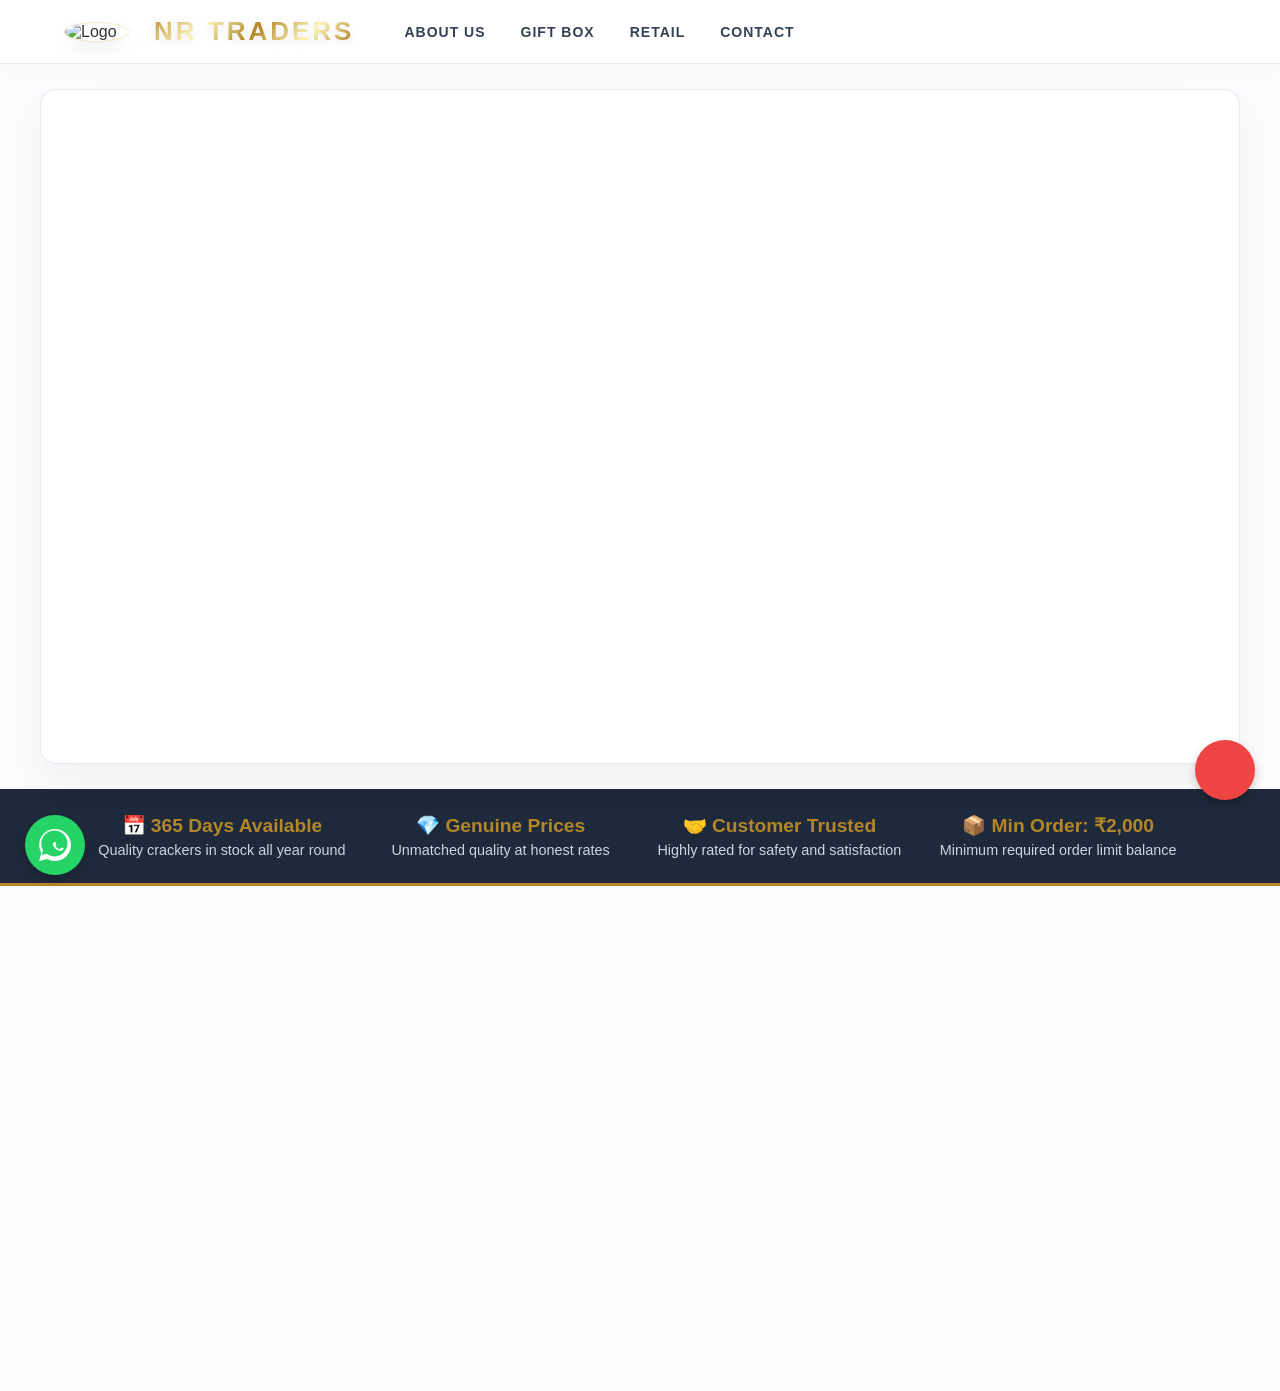
==== index.html @ 5778a701 "Add files via upload" ====
<!DOCTYPE html>
<html lang="en">
<head>
    <meta charset="UTF-8">
    <meta name="viewport" content="width=device-width, initial-scale=1.0">
    <title>NR TRADERS - PREMIUM FIREWORKS</title>
    <link rel="stylesheet" href="style.css">
    <style>
        /* Normal, Clean Website Styling */
        * { box-sizing: border-box; margin: 0; padding: 0; }
        body { font-family: Arial, sans-serif; background-color: #ffffff; color: #333333; }
        
        /* Floating buttons - Simple and completely still */
        .premium-float-btn {
            position: fixed !important;
            width: 60px !important;
            height: 60px !important;
            border-radius: 50% !important;
            display: flex !important;
            align-items: center !important;
            justify-content: center !important;
            box-shadow: 0 4px 10px rgba(0,0,0,0.2) !important;
            cursor: pointer !important;
            z-index: 999999 !important;
            text-decoration: none !important;
        }
        .wa-float-circle-left { left: 25px !important; bottom: 25px !important; background: #25D366 !important; }
        .enquiry-float-circle { right: 25px !important; bottom: 100px !important; background: #ef4444 !important; }
        .cart-float-circle { right: 25px !important; bottom: 25px !important; background: #1e293b !important; border: 2px solid #b38728 !important; }

        .cart-badge-premium {
            position: absolute !important;
            top: -3px !important;
            right: -3px !important;
            background: #b38728 !important;
            color: white !important;
            font-size: 12px !important;
            font-weight: bold !important;
            width: 22px !important;
            height: 22px !important;
            border-radius: 50% !important;
            display: flex !important;
            align-items: center !important;
            justify-content: center !important;
            border: 2px solid #1e293b !important;
        }

        /* Trust Banner below video */
        .trust-banner {
            background: #1e293b;
            color: #ffffff;
            padding: 25px 15px;
            text-align: center;
            border-bottom: 3px solid #b38728;
        }
        .trust-grid {
            max-width: 1100px;
            margin: 0 auto;
            display: grid;
            grid-template-columns: repeat(auto-fit, minmax(200px, 1fr));
            gap: 15px;
        }
        .trust-item h4 { color: #b38728; font-size: 1.2rem; margin-bottom: 5px; }
        .trust-item p { margin: 0; font-size: 0.9rem; color: #cbd5e1; }

        /* Highlighted Products Title */
        .products-section-header { text-align: center; margin: 30px auto 15px; }
        .highlighted-title { font-size: 2rem; font-weight: bold; color: #1e293b; text-transform: uppercase; }
        
        /* Search Bar */
        .search-container { max-width: 500px; margin: 0 auto 20px; padding: 0 15px; }
        .search-input { width: 100%; padding: 12px 18px; border: 2px solid #cbd5e1; border-radius: 25px; font-size: 15px; outline: none; }
        .search-input:focus { border-color: #b38728; }

        /* Categories Navigation Bar */
        .categories-container { max-width: 800px; margin: 0 auto 30px; padding: 0 15px; display: flex; justify-content: center; gap: 8px; flex-wrap: wrap; }
        .category-btn { background: #ffffff; color: #555555; border: 1px solid #cbd5e1; padding: 8px 16px; border-radius: 20px; font-size: 14px; cursor: pointer; font-weight: 600; }
        .category-btn:hover, .category-btn.active { background: #b38728; color: #ffffff; border-color: #b38728; }

        /* Quantity Selectors */
        .quantity-picker { display: flex; align-items: center; justify-content: center; gap: 12px; margin: 15px 0; background: #f8fafc; padding: 8px; border-radius: 8px; border: 1px solid #cbd5e1; }
        .qty-btn { background: #ffffff; border: 1px solid #cbd5e1; width: 32px; height: 32px; border-radius: 6px; font-size: 16px; font-weight: bold; cursor: pointer; display: flex; align-items: center; justify-content: center; }
        .qty-btn:hover { background: #b38728; color: white; border-color: #b38728; }
        .qty-number { font-size: 16px; font-weight: 700; color: #1e293b; min-width: 24px; text-align: center; }
    </style>
</head>
<body>

    <header class="main-header">
        <nav>
            <img src="images/logo.jpg" class="logo" alt="Logo">
            <div class="brand-title">NR TRADERS</div>
            <ul>
                <li><a href="about.html">ABOUT US</a></li>
                <li><a href="giftbox.html">GIFT BOX</a></li>
                <li><a href="retail.html">RETAIL</a></li>
                <li><a href="contact.html">CONTACT</a></li>
            </ul>
        </nav>
    </header>

    <!-- Background Video Area -->
    <div class="hero">
        <video autoplay loop muted playsinline class="back-video">
            <source src="images/video.mp4" type="video/mp4">
        </video>
    </div>

    <!-- 365 Days Quality Banner -->
    <div class="trust-banner">
        <div class="trust-grid">
            <div class="trust-item">
                <h4>📅 365 Days Available</h4>
                <p>Quality crackers in stock all year round</p>
            </div>
            <div class="trust-item">
                <h4>💎 Genuine Prices</h4>
                <p>Unmatched quality at honest rates</p>
            </div>
            <div class="trust-item">
                <h4>🤝 Customer Trusted</h4>
                <p>Highly rated for safety and satisfaction</p>
            </div>
            <div class="trust-item">
                <h4>📦 Min Order: ₹2,000</h4>
                <p>Minimum required order limit balance</p>
            </div>
        </div>
    </div>

    <!-- Heading Block -->
    <div class="products-section-header">
        <h2 class="highlighted-title">💥 Our Premium Products 💥</h2>
    </div>

    <!-- Normal Input Search Bar -->
    <div class="search-container">
        <input type="text" id="productSearch" onkeyup="filterProducts()" class="search-input" placeholder="Search for crackers (e.g., Sparklers, Packs)...">
    </div>

    <!-- Category Selector Navigation Row -->
    <div class="categories-container">
        <button class="category-btn active" onclick="filterCategory('all', this)">All Products</button>
        <button class="category-btn" onclick="filterCategory('giftbox', this)">Gift Boxes</button>
        <button class="category-btn" onclick="filterCategory('chakkars', this)">Ground Chakkars</button>
        <button class="category-btn" onclick="filterCategory('sparklers', this)">Sparklers</button>
        <button class="category-btn" onclick="filterCategory('rockets', this)">Rockets</button>
    </div>

    <!-- Default Style Product Card Grid -->
    <div class="dual-card-container">
        <div class="product-card" data-category="giftbox" data-name="vip pack 70 items">
            <img src="images/product1.jpg" alt="VIP Pack">
            <div class="card-details">
                <h3>VIP PACK (70 ITEMS)</h3>
                <p class="price">₹2,500</p>
                <div class="quantity-picker">
                    <button class="qty-btn" onclick="adjustQty('VIP Pack (70 Items)', -1)">-</button>
                    <span class="qty-number" id="qty-VIP-Pack">0</span>
                    <button class="qty-btn" onclick="adjustQty('VIP Pack (70 Items)', 1)">+</button>
                </div>
                <button class="add-btn" onclick="goToCartPage()">View Selection Cart</button>
            </div>
        </div>

        <div class="product-card" data-category="giftbox" data-name="family deluxe pack">
            <img src="images/product2.jpg" alt="Family Deluxe Pack">
            <div class="card-details">
                <h3>FAMILY DELUXE PACK</h3>
                <p class="price">₹3,500</p>
                <div class="quantity-picker">
                    <button class="qty-btn" onclick="adjustQty('Family Deluxe Pack', -1)">-</button>
                    <span class="qty-number" id="qty-Family-Deluxe">0</span>
                    <button class="qty-btn" onclick="adjustQty('Family Deluxe Pack', 1)">+</button>
                </div>
                <button class="add-btn" onclick="goToCartPage()">View Selection Cart</button>
            </div>
        </div>
    </div>

    <!-- Floating Action Buttons -->
    <a href="https://wa.me" id="whatsappMainFloat" class="premium-float-btn wa-float-circle-left" target="_blank" title="Chat on WhatsApp">
        <svg style="width:32px; height:32px; fill:#ffffff; display:block;" viewBox="0 0 24 24">
            <path d="M.057 24l1.687-6.163c-1.041-1.804-1.588-3.849-1.587-5.946C.06 5.348 5.397.01 12.008.01c3.202.001 6.212 1.246 8.477 3.516 2.266 2.27 3.51 5.28 3.505 8.484-.016 6.657-5.353 11.993-11.966 11.993-2.004-.001-3.973-.5-5.72-1.457L0 24zm6.59-4.846c1.6.95 3.188 1.449 4.825 1.451 5.436 0 9.86-4.37 9.87-9.742.005-2.602-1.005-5.05-2.845-6.89C16.65 2.131 14.2 1.121 11.597 1.121c-5.444 0-9.873 4.372-9.883 9.744-.004 1.739.46 3.435 1.346 4.966l-.995 3.636 3.733-.973zm12.35-4.41c-.27-.135-1.59-.783-1.836-.872-.247-.09-.427-.135-.607.135-.18.27-.697.873-.855 1.057-.157.183-.315.207-.585.072-1.127-.566-1.928-1.01-2.697-2.327-.2-.342.2-.318.572-1.063.06-.12.03-.225-.015-.315-.045-.09-.427-1.03-.585-1.41-.154-.372-.323-.322-.443-.322-.11-.005-.24-.005-.36-.005-.12 0-.315.045-.48.225-.165.18-.63.615-.63 1.502 0 .888.645 1.748.735 1.868.09.12 1.272 1.942 3.082 2.723.43.186.765.297 1.026.38.433.137.828.118 1.14.07.348-.053 1.59-.65 1.815-1.248.225-.597.225-1.11.157-1.215-.067-.105-.247-.15-.517-.285z"/>
        </svg>
    </a>

    <!-- 🌟 QUICK ENQUIRY BUTTON ROUTED STRAIGHT TO retail.html -->
    <a href="retail.html" class="premium-float-btn enquiry-float-circle" title="Quick Enquiry">
---- style.css ----
* {
    margin: 0;
    padding: 0;
    box-sizing: border-box;
    font-family: -apple-system, BlinkMacSystemFont, "Segoe UI", Roboto, sans-serif;
}

/* BASE BACKGROUND: Porcelain white canvas */
html, body {
    width: 100%;
    height: 100%;
    overflow-x: hidden;
    background-color: #fafbfc !important; 
    color: #0f172a;
    -webkit-font-smoothing: antialiased;
}

/* THE HIGH-GLOSS SHINE HEADER */
.main-header {
    width: 100%;
    background: rgba(255, 255, 255, 0.95) !important;
    backdrop-filter: blur(10px);
    -webkit-backdrop-filter: blur(10px);
    border-bottom: 1px solid rgba(226, 232, 240, 0.8);
    position: relative;
    z-index: 100;
    box-shadow: 0 4px 30px rgba(0, 0, 0, 0.02);
}

nav {
    max-width: 1200px;
    margin: 0 auto;
    display: flex;
    justify-content: flex-start;
    align-items: center;
    padding: 16px 24px;
}

.logo {
    width: 65px; 
    height: auto;
    border-radius: 50%; 
    border: 1px solid rgba(212, 175, 55, 0.3);
    box-shadow: 0 8px 20px rgba(0, 0, 0, 0.06);
    transition: transform 0.4s cubic-bezier(0.16, 1, 0.3, 1);
}

.logo:hover {
    transform: scale(1.05) rotate(2deg);
}

/* LUXURY REFLECTIVE GOLD TEXT */
.brand-title {
    font-size: 26px;
    font-weight: 900;
    letter-spacing: 3px;
    margin-left: 25px;
    margin-right: 50px; 
    background: linear-gradient(135deg, #bf953f 0%, #fcf6ba 25%, #b38728 50%, #fbf5b7 75%, #aa771c 100%);
    -webkit-background-clip: text;
    -webkit-text-fill-color: transparent;
    filter: drop-shadow(0px 2px 4px rgba(0, 0, 0, 0.08));
}

nav ul {
    display: flex;
    list-style: none;
    align-items: center;
}

nav ul li {
    margin-right: 35px; 
}

nav ul li a {
    text-decoration: none;
    color: #334155;
    font-weight: 700; 
    font-size: 14px;
    letter-spacing: 1px;
    position: relative;
    padding: 6px 0;
    transition: color 0.3s ease;
}

nav ul li a::after {
    content: '';
    position: absolute;
    bottom: 0;
    left: 0;
    width: 0;
    height: 2px;
    background: linear-gradient(90deg, #bf953f, #fcf6ba);
    transition: width 0.3s ease;
}

nav ul li a:hover::after, nav ul li a.active::after {
    width: 100%;
}

nav ul li a:hover, nav ul li a.active {
    color: #b38728;
}

/* WIDESCREEN HERO BANNER VIDEO */
.hero {
    width: 100%;
    max-width: 1200px;
    margin: 25px auto;
    position: relative;
    overflow: hidden;
    aspect-ratio: 16 / 9 !important; 
    background: #ffffff;
    border-radius: 16px;
    border: 1px solid rgba(226, 232, 240, 0.8);
    box-shadow: 0 20px 40px rgba(0, 0, 0, 0.04);
}

.back-video {
    width: 100% !important;
    height: 100% !important;
    object-fit: contain !important;
    display: block;
}

/* PRODUCT SHOWROOM CONTEXT CARDS */
.dual-card-container {
    display: flex;
    justify-content: center;
    align-items: flex-start;
    gap: 35px;
    flex-wrap: wrap;
    max-width: 1200px;
    margin: 30px auto 60px auto;
    padding: 0 20px;
}

.product-card {
    width: 340px;
    border: 1px solid rgba(226, 232, 240, 0.7);
    border-radius: 20px;
    overflow: hidden;
    background: #ffffff;
    box-shadow: 0 10px 30px -3px rgba(0,0,0,0.04);
    transition: transform 0.4s cubic-bezier(0.16, 1, 0.3, 1);
}

.product-card:hover {
    transform: translateY(-8px);
    box-shadow: 0 20px 40px -5px rgba(0, 0, 0, 0.08);
}

.product-card img {
    width: 100%;
    height: 340px; 
    object-fit: cover;
}

.card-details {
    padding: 24px;
    background: #ffffff;
}

.card-details h3 {
    font-size: 18px;
    font-weight: 700;
    color: #1e293b;
    margin-bottom: 6px;
}

.card-details .price {
    font-size: 16px;
    font-weight: 800;
    color: #b38728;
    margin-bottom: 15px;
}

/* DYNAMIC COUNTER PICKER CONTAINER */
.quantity-picker {
    display: flex;
    align-items: center;
    justify-content: center;
    gap: 12px;
    margin: 15px 0;
    background: #f8fafc;
    padding: 8px;
    border-radius: 8px;
    border: 1px solid #cbd5e1;
}

.qty-btn {
    background: #ffffff;
    border: 1px solid #cbd5e1;
    width: 32px;
    height: 32px;
    border-radius: 6px;
    font-size: 16px;
    font-weight: bold;
    cursor: pointer;
    display: flex;
    align-items: center;
    justify-content: center;
    transition: all 0.2s ease;
}

.qty-btn:hover {
    background: #b38728;
    color: white;
    border-color: #b38728;
}

.qty-number {
    font-size: 16px;
    font-weight: 700;
    color: #1e293b;
    min-width: 24px;
    text-align: center;
}

.add-btn {
    width: 100%;
    background: #1e293b;
    color: white;
    padding: 12px;
    border: none;
    border-radius: 8px;
    font-weight: 700;
    cursor: pointer;
    transition: background 0.3s;
}

.add-btn:hover { background: #0f172a; }

/* OVERLAY WINDOW SYSTEM MODALS */
.modal-overlay {
    position: fixed;
    top: 0;
    left: 0;
    width: 100%;
    height: 100%;
    background: rgba(15, 23, 42, 0.6);
    backdrop-filter: blur(8px);
    display: flex;
    justify-content: center;
    align-items: center;
    z-index: 10000;
    opacity: 0;
    pointer-events: none;
    transition: opacity 0.3s ease;
}

.modal-overlay.active { opacity: 1; pointer-events: auto; }
.premium-modal { background: #ffffff; width: 90%; max-width: 520px; padding: 30px; border-radius: 20px; box-shadow: 0 25px 50px rgba(0,0,0,0.15); position: relative; }
.modal-close { position: absolute; top: 20px; right: 20px; background: #f1f5f9; border: none; width: 30px; height: 30px; border-radius: 50%; font-weight: 700; cursor: pointer; }

/* POLICY CONDITIONAL BOX ELEMENT */
.policy-box {
    background-color: #fff5f5;
    border-left: 4px solid #ef4444;
    padding: 12px 15px;
    border-radius: 0 8px 8px 0;
    margin-bottom: 20px;
    font-size: 13px;
    line-height: 1.5;
    color: #991b1b;
}

.min-order-alert {
    background-color: #fffbeb;
    border: 1px dashed #f59e0b;
    padding: 10px;
    border-radius: 8px;
    color: #b45309;
    font-size: 13px;
    font-weight: 600;
    text-align: center;
    margin-bottom: 15px;
}

/* INTERACTIVE FLOATING UTILITIES WIDGETS */
.whatsapp-float {
    position: fixed;
    bottom: 24px;
    left: 24px;
    background: linear-gradient(135deg, #25d366 0%, #128c7e 100%);
    color: #ffffff;
    border-radius: 50px;
    padding: 14px 24px;
    font-weight: 700;
    text-decoration: none;
    box-shadow: 0 10px 25px rgba(18, 140, 126, 0.3);
    z-index: 9999;
}

.cart-float {
    position: fixed;
    bottom: 24px;
    right: 24px;
    background: linear-gradient(135deg, #1e293b 0%, #0f172a 100%);
    color: #ffffff;
    border-radius: 50px;
    padding: 14px 24px;
    font-weight: 700;
    cursor: pointer;
    box-shadow: 0 10px 25px rgba(15, 23, 42, 0.3);
    z-index: 9999;
    display: flex;
    align-items: center;
    gap: 8px;
}

.cart-badge {
    background: #ef4444;
    color: white;
    border-radius: 50%;
    padding: 2px 8px;
    font-size: 12px;
}

.enquiry-float {
    position: fixed;
    bottom: 84px; 
    right: 24px;
    background: linear-gradient(135deg, #ef4444 0%, #dc2626 100%);
    color: #ffffff;
    border-radius: 8px;
    padding: 12px 18px;
    font-weight: 800;
    font-size: 12px;
    text-decoration: none;
    z-index: 9999;
    animation: luxuriousGlow 1.2s infinite alternate cubic-bezier(0.4, 0, 0.2, 1);
}

.submit-btn {
    width: 100%;
    background: linear-gradient(135deg, #bf953f 0%, #aa771c 100%);
    color: #ffffff;
    padding: 14px;
    border: none;
    border-radius: 10px;
    font-weight: 700;
    cursor: pointer;
    text-align: center;
    text-decoration: none;
    display: block;
}

.submit-btn:disabled {
    background: #cbd5e1 !important;
    color: #94a3b8 !important;
    cursor: not-allowed !important;
    box-shadow: none !important;
}

.form-group {
    margin-bottom: 20px;
}

.form-group label {
    display: block;
    font-weight: 700;
    margin-bottom: 6px;
    font-size: 13px;
    color: #475569;
}

.form-group input {
    width: 100%;
    padding: 12px;
    border: 1px solid #cbd5e1;
    border-radius: 8px;
    font-size: 14px;
}

@keyframes luxuriousGlow {
    0% { transform: scale(1); box-shadow: 0 4px 15px rgba(239, 68, 68, 0.2); }
    100% { transform: scale(1.03) translateY(-2px); box-shadow: 0 12px 25px rgba(239, 68, 68, 0.5); }
}

@media (max-width: 768px) {
    nav { flex-direction: column; gap: 14px; padding: 20px 16px; }
    .brand-title { text-align: center; margin: 0; }
    nav ul { justify-content: center; flex-wrap: wrap; gap: 12px 20px; }
    nav ul li { margin: 0 !important; }
    .hero { width: 92%; }
    .enquiry-float { bottom: 74px; }
}
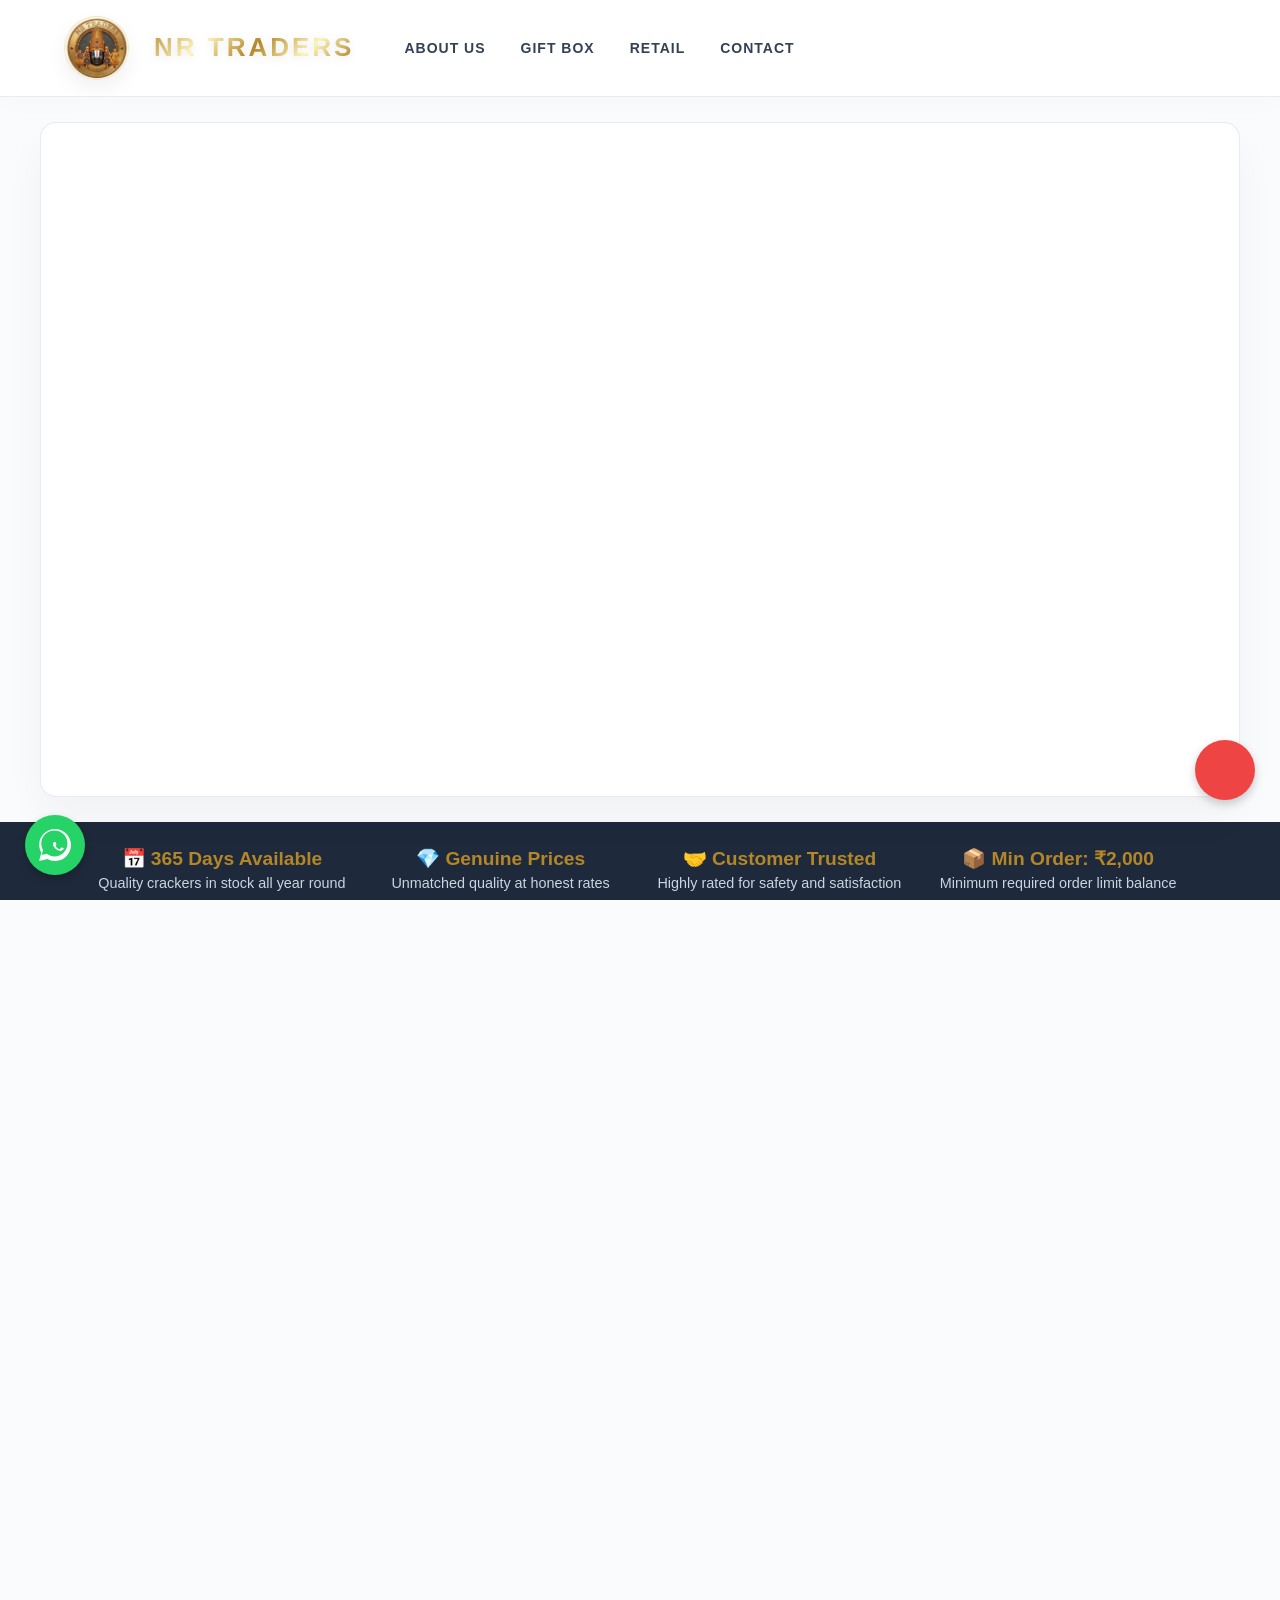
==== commit 86a75cad: "Update index.html" ====
--- a/index.html
+++ b/index.html
@@ -88,7 +88,7 @@
 
     <header class="main-header">
         <nav>
-            <img src="images/logo.jpg" class="logo" alt="Logo">
+            <img src="logo.jpg" class="logo" alt="Logo">
             <div class="brand-title">NR TRADERS</div>
             <ul>
                 <li><a href="about.html">ABOUT US</a></li>
@@ -102,7 +102,7 @@
     <!-- Background Video Area -->
     <div class="hero">
         <video autoplay loop muted playsinline class="back-video">
-            <source src="images/video.mp4" type="video/mp4">
+            <source src="video.mp4" type="video/mp4">
         </video>
     </div>
 
@@ -150,7 +150,7 @@
     <!-- Default Style Product Card Grid -->
     <div class="dual-card-container">
         <div class="product-card" data-category="giftbox" data-name="vip pack 70 items">
-            <img src="images/product1.jpg" alt="VIP Pack">
+            <img src="70.jpg" alt="VIP Pack">
             <div class="card-details">
                 <h3>VIP PACK (70 ITEMS)</h3>
                 <p class="price">₹2,500</p>
@@ -164,7 +164,7 @@
         </div>
 
         <div class="product-card" data-category="giftbox" data-name="family deluxe pack">
-            <img src="images/product2.jpg" alt="Family Deluxe Pack">
+            <img src="70 list.jpg" alt="Family Deluxe Pack">
             <div class="card-details">
                 <h3>FAMILY DELUXE PACK</h3>
                 <p class="price">₹3,500</p>
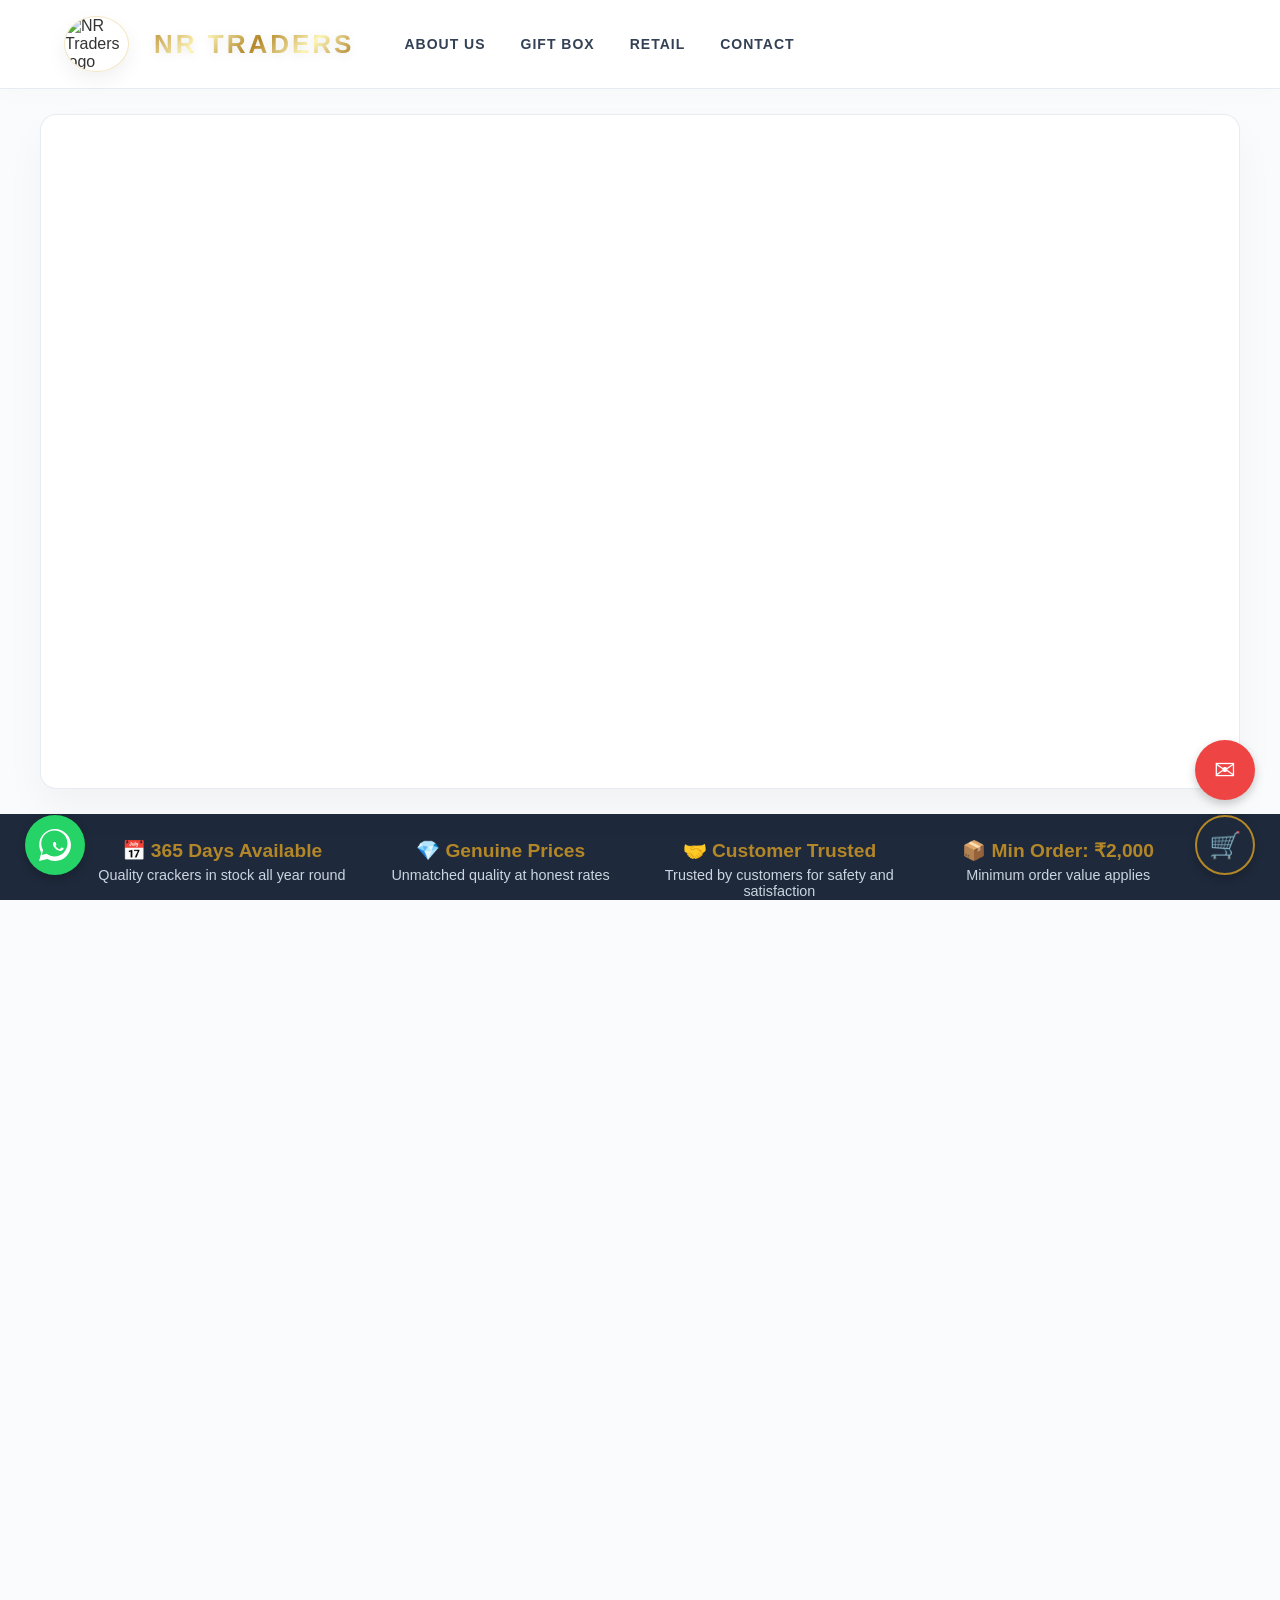
==== commit e0960a88: "Update index.html" ====
--- a/index.html
+++ b/index.html
@@ -6,46 +6,30 @@
     <title>NR TRADERS - PREMIUM FIREWORKS</title>
     <link rel="stylesheet" href="style.css">
     <style>
-        /* Normal, Clean Website Styling */
         * { box-sizing: border-box; margin: 0; padding: 0; }
         body { font-family: Arial, sans-serif; background-color: #ffffff; color: #333333; }
-        
-        /* Floating buttons - Simple and completely still */
+
+        /* Floating buttons */
         .premium-float-btn {
-            position: fixed !important;
-            width: 60px !important;
-            height: 60px !important;
-            border-radius: 50% !important;
-            display: flex !important;
-            align-items: center !important;
-            justify-content: center !important;
-            box-shadow: 0 4px 10px rgba(0,0,0,0.2) !important;
-            cursor: pointer !important;
-            z-index: 999999 !important;
-            text-decoration: none !important;
-        }
-        .wa-float-circle-left { left: 25px !important; bottom: 25px !important; background: #25D366 !important; }
-        .enquiry-float-circle { right: 25px !important; bottom: 100px !important; background: #ef4444 !important; }
-        .cart-float-circle { right: 25px !important; bottom: 25px !important; background: #1e293b !important; border: 2px solid #b38728 !important; }
-
-        .cart-badge-premium {
-            position: absolute !important;
-            top: -3px !important;
-            right: -3px !important;
-            background: #b38728 !important;
-            color: white !important;
-            font-size: 12px !important;
-            font-weight: bold !important;
-            width: 22px !important;
-            height: 22px !important;
-            border-radius: 50% !important;
-            display: flex !important;
-            align-items: center !important;
-            justify-content: center !important;
-            border: 2px solid #1e293b !important;
-        }
-
-        /* Trust Banner below video */
+            position: fixed;
+            width: 60px;
+            height: 60px;
+            border-radius: 50%;
+            display: flex;
+            align-items: center;
+            justify-content: center;
+            box-shadow: 0 4px 10px rgba(0,0,0,0.2);
+            cursor: pointer;
+            z-index: 999999;
+            text-decoration: none;
+            color: #ffffff;
+            font-size: 26px;
+        }
+        .wa-float-circle-left { left: 25px; bottom: 25px; background: #25D366; }
+        .enquiry-float-circle { right: 25px; bottom: 100px; background: #ef4444; }
+        .cart-float-circle { right: 25px; bottom: 25px; background: #1e293b; border: 2px solid #b38728; }
+
+        /* Trust banner */
         .trust-banner {
             background: #1e293b;
             color: #ffffff;
@@ -63,32 +47,48 @@
         .trust-item h4 { color: #b38728; font-size: 1.2rem; margin-bottom: 5px; }
         .trust-item p { margin: 0; font-size: 0.9rem; color: #cbd5e1; }
 
-        /* Highlighted Products Title */
+        /* Heading */
         .products-section-header { text-align: center; margin: 30px auto 15px; }
         .highlighted-title { font-size: 2rem; font-weight: bold; color: #1e293b; text-transform: uppercase; }
-        
-        /* Search Bar */
+
+        /* Search */
         .search-container { max-width: 500px; margin: 0 auto 20px; padding: 0 15px; }
         .search-input { width: 100%; padding: 12px 18px; border: 2px solid #cbd5e1; border-radius: 25px; font-size: 15px; outline: none; }
         .search-input:focus { border-color: #b38728; }
 
-        /* Categories Navigation Bar */
+        /* Category buttons */
         .categories-container { max-width: 800px; margin: 0 auto 30px; padding: 0 15px; display: flex; justify-content: center; gap: 8px; flex-wrap: wrap; }
         .category-btn { background: #ffffff; color: #555555; border: 1px solid #cbd5e1; padding: 8px 16px; border-radius: 20px; font-size: 14px; cursor: pointer; font-weight: 600; }
         .category-btn:hover, .category-btn.active { background: #b38728; color: #ffffff; border-color: #b38728; }
 
-        /* Quantity Selectors */
+        /* Product cards */
+        .dual-card-container { display: flex; flex-wrap: wrap; justify-content: center; gap: 20px; padding: 0 15px 40px; max-width: 1100px; margin: 0 auto; }
+        .product-card { width: 300px; border: 1px solid #e2e8f0; border-radius: 10px; overflow: hidden; background: #ffffff; box-shadow: 0 2px 6px rgba(0,0,0,0.05); }
+        .product-card img { width: 100%; height: 220px; object-fit: cover; display: block; }
+        .card-details { padding: 15px; text-align: center; }
+        .card-details h3 { font-size: 1.1rem; color: #1e293b; margin-bottom: 6px; }
+        .price { font-size: 1.3rem; font-weight: bold; color: #b38728; }
+        .add-btn { width: 100%; margin-top: 10px; background: #1e293b; color: #ffffff; border: none; padding: 10px; border-radius: 6px; font-size: 14px; cursor: pointer; }
+        .add-btn:hover { background: #b38728; }
+
+        /* Quantity picker */
         .quantity-picker { display: flex; align-items: center; justify-content: center; gap: 12px; margin: 15px 0; background: #f8fafc; padding: 8px; border-radius: 8px; border: 1px solid #cbd5e1; }
-        .qty-btn { background: #ffffff; border: 1px solid #cbd5e1; width: 32px; height: 32px; border-radius: 6px; font-size: 16px; font-weight: bold; cursor: pointer; display: flex; align-items: center; justify-content: center; }
-        .qty-btn:hover { background: #b38728; color: white; border-color: #b38728; }
+        .qty-btn { background: #ffffff; border: 1px solid #cbd5e1; width: 32px; height: 32px; border-radius: 6px; font-size: 16px; font-weight: bold; cursor: pointer; }
+        .qty-btn:hover { background: #b38728; color: #ffffff; border-color: #b38728; }
         .qty-number { font-size: 16px; font-weight: 700; color: #1e293b; min-width: 24px; text-align: center; }
+
+        /* Trust banner stacks nicely on phones */
+        @media (max-width: 600px) {
+            .highlighted-title { font-size: 1.5rem; }
+            .product-card { width: 100%; max-width: 360px; }
+        }
     </style>
 </head>
 <body>
 
     <header class="main-header">
         <nav>
-            <img src="logo.jpg" class="logo" alt="Logo">
+            <img src="images/logo.jpg" class="logo" alt="NR Traders logo">
             <div class="brand-title">NR TRADERS</div>
             <ul>
                 <li><a href="about.html">ABOUT US</a></li>
@@ -99,14 +99,14 @@
         </nav>
     </header>
 
-    <!-- Background Video Area -->
+    <!-- Background video -->
     <div class="hero">
         <video autoplay loop muted playsinline class="back-video">
-            <source src="video.mp4" type="video/mp4">
+            <source src="images/video.mp4" type="video/mp4">
         </video>
     </div>
 
-    <!-- 365 Days Quality Banner -->
+    <!-- Trust banner -->
     <div class="trust-banner">
         <div class="trust-grid">
             <div class="trust-item">
@@ -119,26 +119,26 @@
             </div>
             <div class="trust-item">
                 <h4>🤝 Customer Trusted</h4>
-                <p>Highly rated for safety and satisfaction</p>
+                <p>Trusted by customers for safety and satisfaction</p>
             </div>
             <div class="trust-item">
                 <h4>📦 Min Order: ₹2,000</h4>
-                <p>Minimum required order limit balance</p>
+                <p>Minimum order value applies</p>
             </div>
         </div>
     </div>
 
-    <!-- Heading Block -->
+    <!-- Heading -->
     <div class="products-section-header">
         <h2 class="highlighted-title">💥 Our Premium Products 💥</h2>
     </div>
 
-    <!-- Normal Input Search Bar -->
+    <!-- Search -->
     <div class="search-container">
-        <input type="text" id="productSearch" onkeyup="filterProducts()" class="search-input" placeholder="Search for crackers (e.g., Sparklers, Packs)...">
-    </div>
-
-    <!-- Category Selector Navigation Row -->
+        <input type="text" id="productSearch" oninput="filterProducts()" class="search-input" placeholder="Search for crackers (e.g., Sparklers, Packs)...">
+    </div>
+
+    <!-- Category buttons -->
     <div class="categories-container">
         <button class="category-btn active" onclick="filterCategory('all', this)">All Products</button>
         <button class="category-btn" onclick="filterCategory('giftbox', this)">Gift Boxes</button>
@@ -147,43 +147,85 @@
         <button class="category-btn" onclick="filterCategory('rockets', this)">Rockets</button>
     </div>
 
-    <!-- Default Style Product Card Grid -->
-    <div class="dual-card-container">
+    <!-- Product grid -->
+    <div class="dual-card-container" id="productGrid">
         <div class="product-card" data-category="giftbox" data-name="vip pack 70 items">
-            <img src="70.jpg" alt="VIP Pack">
+            <img src="images/product1.jpg" alt="VIP Pack">
             <div class="card-details">
                 <h3>VIP PACK (70 ITEMS)</h3>
                 <p class="price">₹2,500</p>
                 <div class="quantity-picker">
-                    <button class="qty-btn" onclick="adjustQty('VIP Pack (70 Items)', -1)">-</button>
-                    <span class="qty-number" id="qty-VIP-Pack">0</span>
-                    <button class="qty-btn" onclick="adjustQty('VIP Pack (70 Items)', 1)">+</button>
+                    <button class="qty-btn" onclick="adjustQty(this, -1)">-</button>
+                    <span class="qty-number">0</span>
+                    <button class="qty-btn" onclick="adjustQty(this, 1)">+</button>
                 </div>
                 <button class="add-btn" onclick="goToCartPage()">View Selection Cart</button>
             </div>
         </div>
 
         <div class="product-card" data-category="giftbox" data-name="family deluxe pack">
-            <img src="70 list.jpg" alt="Family Deluxe Pack">
+            <img src="images/product2.jpg" alt="Family Deluxe Pack">
             <div class="card-details">
                 <h3>FAMILY DELUXE PACK</h3>
                 <p class="price">₹3,500</p>
                 <div class="quantity-picker">
-                    <button class="qty-btn" onclick="adjustQty('Family Deluxe Pack', -1)">-</button>
-                    <span class="qty-number" id="qty-Family-Deluxe">0</span>
-                    <button class="qty-btn" onclick="adjustQty('Family Deluxe Pack', 1)">+</button>
+                    <button class="qty-btn" onclick="adjustQty(this, -1)">-</button>
+                    <span class="qty-number">0</span>
+                    <button class="qty-btn" onclick="adjustQty(this, 1)">+</button>
                 </div>
                 <button class="add-btn" onclick="goToCartPage()">View Selection Cart</button>
             </div>
         </div>
     </div>
 
-    <!-- Floating Action Buttons -->
-    <a href="https://wa.me" id="whatsappMainFloat" class="premium-float-btn wa-float-circle-left" target="_blank" title="Chat on WhatsApp">
-        <svg style="width:32px; height:32px; fill:#ffffff; display:block;" viewBox="0 0 24 24">
+    <!-- Floating WhatsApp button (replace the number) -->
+    <a href="https://wa.me/91XXXXXXXXXX?text=Hi%20NR%20Traders%2C%20I%20want%20to%20enquire%20about%20crackers"
+       class="premium-float-btn wa-float-circle-left" target="_blank" rel="noopener" title="Chat on WhatsApp">
+        <svg style="width:32px; height:32px; fill:#ffffff; display:block;" viewBox="0 0 24 24" aria-hidden="true">
             <path d="M.057 24l1.687-6.163c-1.041-1.804-1.588-3.849-1.587-5.946C.06 5.348 5.397.01 12.008.01c3.202.001 6.212 1.246 8.477 3.516 2.266 2.27 3.51 5.28 3.505 8.484-.016 6.657-5.353 11.993-11.966 11.993-2.004-.001-3.973-.5-5.72-1.457L0 24zm6.59-4.846c1.6.95 3.188 1.449 4.825 1.451 5.436 0 9.86-4.37 9.87-9.742.005-2.602-1.005-5.05-2.845-6.89C16.65 2.131 14.2 1.121 11.597 1.121c-5.444 0-9.873 4.372-9.883 9.744-.004 1.739.46 3.435 1.346 4.966l-.995 3.636 3.733-.973zm12.35-4.41c-.27-.135-1.59-.783-1.836-.872-.247-.09-.427-.135-.607.135-.18.27-.697.873-.855 1.057-.157.183-.315.207-.585.072-1.127-.566-1.928-1.01-2.697-2.327-.2-.342.2-.318.572-1.063.06-.12.03-.225-.015-.315-.045-.09-.427-1.03-.585-1.41-.154-.372-.323-.322-.443-.322-.11-.005-.24-.005-.36-.005-.12 0-.315.045-.48.225-.165.18-.63.615-.63 1.502 0 .888.645 1.748.735 1.868.09.12 1.272 1.942 3.082 2.723.43.186.765.297 1.026.38.433.137.828.118 1.14.07.348-.053 1.59-.65 1.815-1.248.225-.597.225-1.11.157-1.215-.067-.105-.247-.15-.517-.285z"/>
         </svg>
     </a>
 
-    <!-- 🌟 QUICK ENQUIRY BUTTON ROUTED STRAIGHT TO retail.html -->
-    <a href="retail.html" class="premium-float-btn enquiry-float-circle" title="Quick Enquiry">
+    <!-- Quick enquiry button -->
+    <a href="retail.html" class="premium-float-btn enquiry-float-circle" title="Quick Enquiry">✉</a>
+
+    <!-- Cart button -->
+    <a href="retail.html" class="premium-float-btn cart-float-circle" title="View Cart">🛒</a>
+
+    <footer style="text-align:center; padding:20px; background:#1e293b; color:#cbd5e1; font-size:14px;">
+        <p>© 2026 NR TRADERS. All Rights Reserved.</p>
+        <p><a href="login.html" style="color:#b38728;">Admin Portal</a></p>
+    </footer>
+
+    <script>
+        // Quantity +/- buttons
+        function adjustQty(btn, change) {
+            const qtyEl = btn.closest('.quantity-picker').querySelector('.qty-number');
+            qtyEl.textContent = Math.max(0, parseInt(qtyEl.textContent, 10) + change);
+        }
+
+        // Category filter
+        function filterCategory(category, btn) {
+            document.querySelectorAll('.category-btn').forEach(b => b.classList.remove('active'));
+            btn.classList.add('active');
+            document.querySelectorAll('.product-card').forEach(card => {
+                card.style.display = (category === 'all' || card.dataset.category === category) ? '' : 'none';
+            });
+        }
+
+        // Search by product name
+        function filterProducts() {
+            const term = document.getElementById('productSearch').value.toLowerCase().trim();
+            document.querySelectorAll('.product-card').forEach(card => {
+                card.style.display = card.dataset.name.includes(term) ? '' : 'none';
+            });
+        }
+
+        // Go to the cart/selection page
+        function goToCartPage() {
+            window.location.href = 'retail.html';
+        }
+    </script>
+
+</body>
+</html>
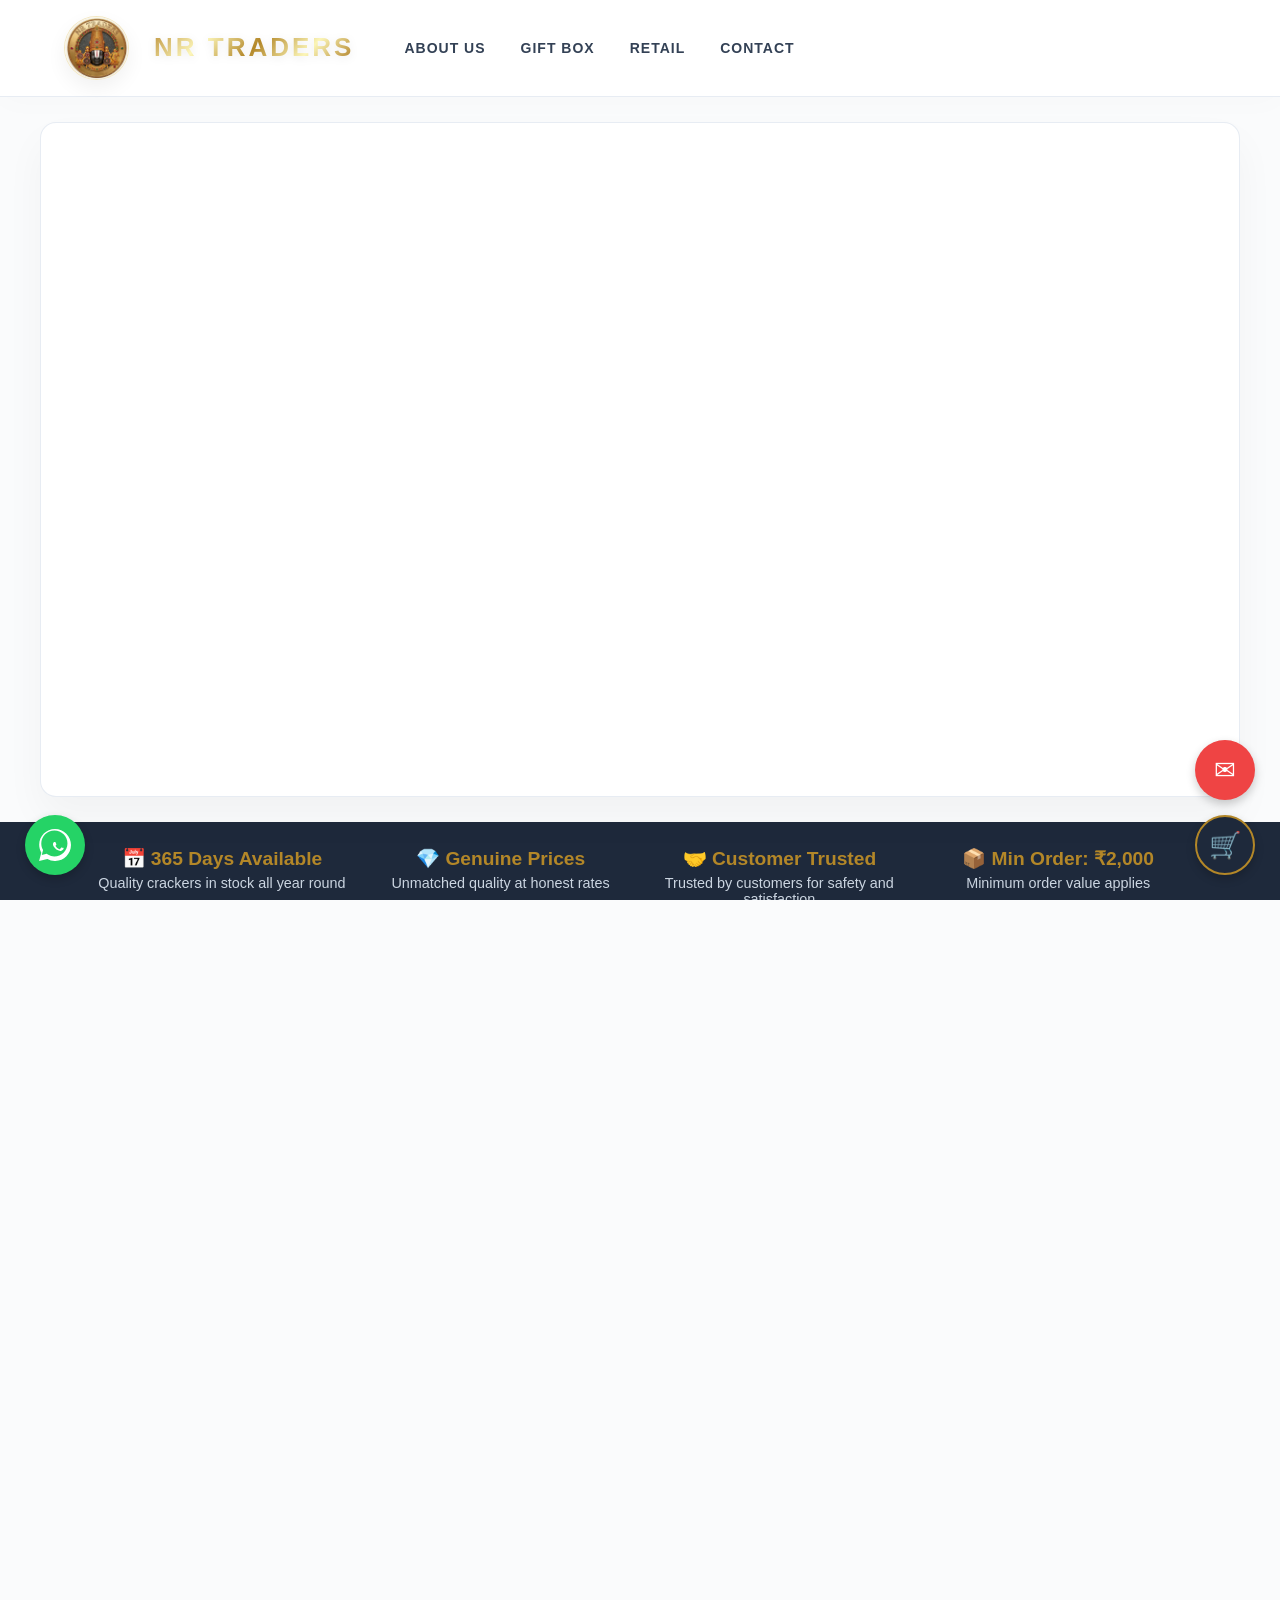
==== commit eed12144: "Update index.html" ====
--- a/index.html
+++ b/index.html
@@ -88,7 +88,7 @@
 
     <header class="main-header">
         <nav>
-            <img src="images/logo.jpg" class="logo" alt="NR Traders logo">
+            <img src="logo.jpg" class="logo" alt="NR Traders logo">
             <div class="brand-title">NR TRADERS</div>
             <ul>
                 <li><a href="about.html">ABOUT US</a></li>
@@ -102,7 +102,7 @@
     <!-- Background video -->
     <div class="hero">
         <video autoplay loop muted playsinline class="back-video">
-            <source src="images/video.mp4" type="video/mp4">
+            <source src="video.mp4" type="video/mp4">
         </video>
     </div>
 
@@ -150,7 +150,7 @@
     <!-- Product grid -->
     <div class="dual-card-container" id="productGrid">
         <div class="product-card" data-category="giftbox" data-name="vip pack 70 items">
-            <img src="images/product1.jpg" alt="VIP Pack">
+            <img src="70.jpg" alt="VIP Pack">
             <div class="card-details">
                 <h3>VIP PACK (70 ITEMS)</h3>
                 <p class="price">₹2,500</p>
@@ -164,7 +164,7 @@
         </div>
 
         <div class="product-card" data-category="giftbox" data-name="family deluxe pack">
-            <img src="images/product2.jpg" alt="Family Deluxe Pack">
+            <img src="70 list.jpg" alt="Family Deluxe Pack">
             <div class="card-details">
                 <h3>FAMILY DELUXE PACK</h3>
                 <p class="price">₹3,500</p>
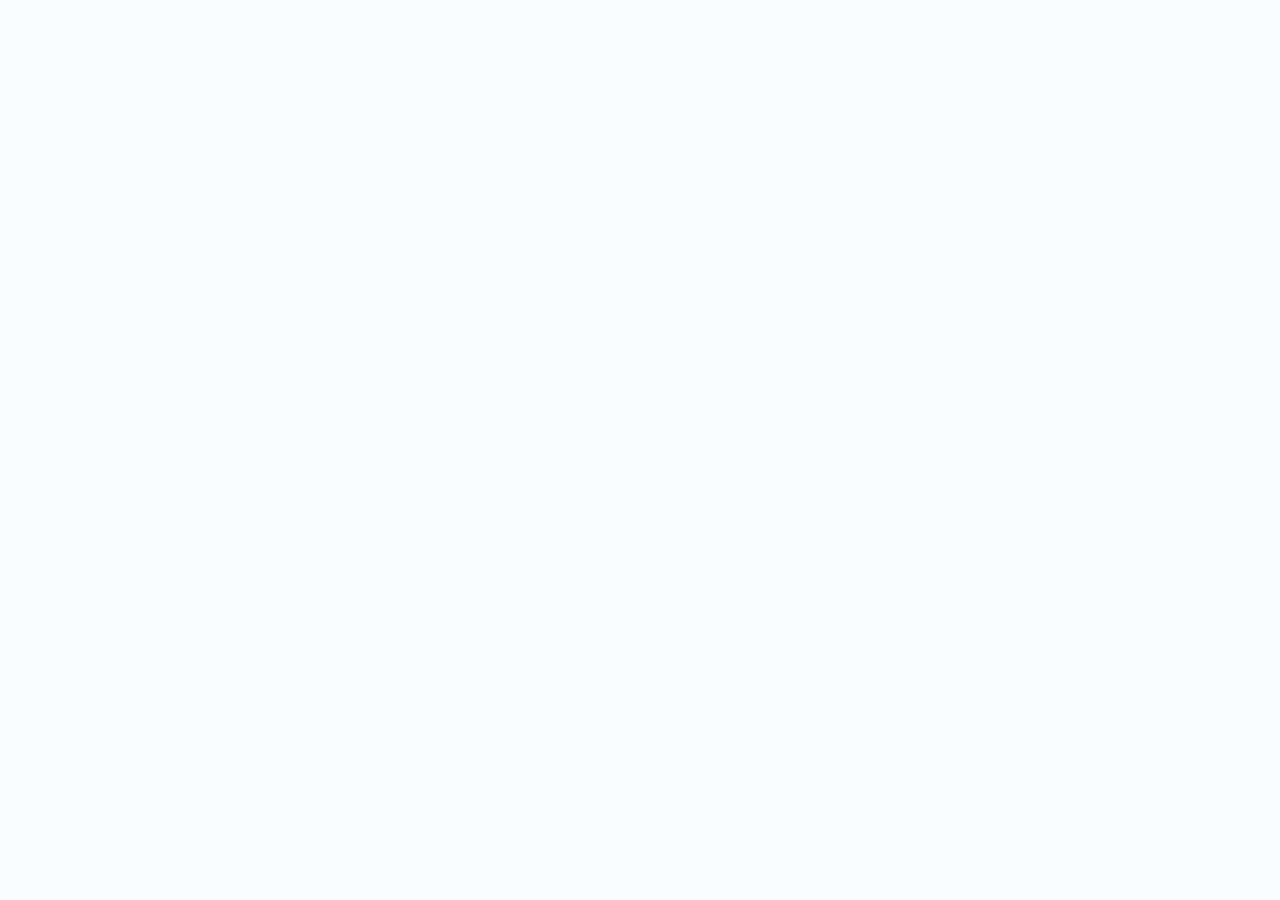
==== commit 76c06438: "Update index.html" ====
--- a/index.html
+++ b/index.html
@@ -10,222 +10,18 @@
         body { font-family: Arial, sans-serif; background-color: #ffffff; color: #333333; }
 
         /* Floating buttons */
-        .premium-float-btn {
-            position: fixed;
-            width: 60px;
-            height: 60px;
-            border-radius: 50%;
-            display: flex;
-            align-items: center;
-            justify-content: center;
-            box-shadow: 0 4px 10px rgba(0,0,0,0.2);
-            cursor: pointer;
-            z-index: 999999;
-            text-decoration: none;
-            color: #ffffff;
-            font-size: 26px;
-        }
+        .premium-float-btn { position: fixed; width: 60px; height: 60px; border-radius: 50%; display: flex; align-items: center; justify-content: center; box-shadow: 0 4px 10px rgba(0,0,0,0.2); cursor: pointer; z-index: 999999; text-decoration: none; color: #ffffff; font-size: 26px; }
         .wa-float-circle-left { left: 25px; bottom: 25px; background: #25D366; }
-        .enquiry-float-circle { right: 25px; bottom: 100px; background: #ef4444; }
+        .call-float-circle { right: 25px; bottom: 100px; background: #ef4444; }
         .cart-float-circle { right: 25px; bottom: 25px; background: #1e293b; border: 2px solid #b38728; }
+        .cart-count { position: absolute; top: -4px; right: -4px; background: #b38728; color: #ffffff; font-size: 12px; font-weight: bold; min-width: 22px; height: 22px; border-radius: 11px; display: flex; align-items: center; justify-content: center; border: 2px solid #1e293b; padding: 0 4px; }
 
         /* Trust banner */
-        .trust-banner {
-            background: #1e293b;
-            color: #ffffff;
-            padding: 25px 15px;
-            text-align: center;
-            border-bottom: 3px solid #b38728;
-        }
-        .trust-grid {
-            max-width: 1100px;
-            margin: 0 auto;
-            display: grid;
-            grid-template-columns: repeat(auto-fit, minmax(200px, 1fr));
-            gap: 15px;
-        }
+        .trust-banner { background: #1e293b; color: #ffffff; padding: 25px 15px; text-align: center; border-bottom: 3px solid #b38728; }
+        .trust-grid { max-width: 1100px; margin: 0 auto; display: grid; grid-template-columns: repeat(auto-fit, minmax(200px, 1fr)); gap: 15px; }
         .trust-item h4 { color: #b38728; font-size: 1.2rem; margin-bottom: 5px; }
         .trust-item p { margin: 0; font-size: 0.9rem; color: #cbd5e1; }
 
-        /* Heading */
+        /* Heading, search, categories */
         .products-section-header { text-align: center; margin: 30px auto 15px; }
-        .highlighted-title { font-size: 2rem; font-weight: bold; color: #1e293b; text-transform: uppercase; }
-
-        /* Search */
-        .search-container { max-width: 500px; margin: 0 auto 20px; padding: 0 15px; }
-        .search-input { width: 100%; padding: 12px 18px; border: 2px solid #cbd5e1; border-radius: 25px; font-size: 15px; outline: none; }
-        .search-input:focus { border-color: #b38728; }
-
-        /* Category buttons */
-        .categories-container { max-width: 800px; margin: 0 auto 30px; padding: 0 15px; display: flex; justify-content: center; gap: 8px; flex-wrap: wrap; }
-        .category-btn { background: #ffffff; color: #555555; border: 1px solid #cbd5e1; padding: 8px 16px; border-radius: 20px; font-size: 14px; cursor: pointer; font-weight: 600; }
-        .category-btn:hover, .category-btn.active { background: #b38728; color: #ffffff; border-color: #b38728; }
-
-        /* Product cards */
-        .dual-card-container { display: flex; flex-wrap: wrap; justify-content: center; gap: 20px; padding: 0 15px 40px; max-width: 1100px; margin: 0 auto; }
-        .product-card { width: 300px; border: 1px solid #e2e8f0; border-radius: 10px; overflow: hidden; background: #ffffff; box-shadow: 0 2px 6px rgba(0,0,0,0.05); }
-        .product-card img { width: 100%; height: 220px; object-fit: cover; display: block; }
-        .card-details { padding: 15px; text-align: center; }
-        .card-details h3 { font-size: 1.1rem; color: #1e293b; margin-bottom: 6px; }
-        .price { font-size: 1.3rem; font-weight: bold; color: #b38728; }
-        .add-btn { width: 100%; margin-top: 10px; background: #1e293b; color: #ffffff; border: none; padding: 10px; border-radius: 6px; font-size: 14px; cursor: pointer; }
-        .add-btn:hover { background: #b38728; }
-
-        /* Quantity picker */
-        .quantity-picker { display: flex; align-items: center; justify-content: center; gap: 12px; margin: 15px 0; background: #f8fafc; padding: 8px; border-radius: 8px; border: 1px solid #cbd5e1; }
-        .qty-btn { background: #ffffff; border: 1px solid #cbd5e1; width: 32px; height: 32px; border-radius: 6px; font-size: 16px; font-weight: bold; cursor: pointer; }
-        .qty-btn:hover { background: #b38728; color: #ffffff; border-color: #b38728; }
-        .qty-number { font-size: 16px; font-weight: 700; color: #1e293b; min-width: 24px; text-align: center; }
-
-        /* Trust banner stacks nicely on phones */
-        @media (max-width: 600px) {
-            .highlighted-title { font-size: 1.5rem; }
-            .product-card { width: 100%; max-width: 360px; }
-        }
-    </style>
-</head>
-<body>
-
-    <header class="main-header">
-        <nav>
-            <img src="logo.jpg" class="logo" alt="NR Traders logo">
-            <div class="brand-title">NR TRADERS</div>
-            <ul>
-                <li><a href="about.html">ABOUT US</a></li>
-                <li><a href="giftbox.html">GIFT BOX</a></li>
-                <li><a href="retail.html">RETAIL</a></li>
-                <li><a href="contact.html">CONTACT</a></li>
-            </ul>
-        </nav>
-    </header>
-
-    <!-- Background video -->
-    <div class="hero">
-        <video autoplay loop muted playsinline class="back-video">
-            <source src="video.mp4" type="video/mp4">
-        </video>
-    </div>
-
-    <!-- Trust banner -->
-    <div class="trust-banner">
-        <div class="trust-grid">
-            <div class="trust-item">
-                <h4>📅 365 Days Available</h4>
-                <p>Quality crackers in stock all year round</p>
-            </div>
-            <div class="trust-item">
-                <h4>💎 Genuine Prices</h4>
-                <p>Unmatched quality at honest rates</p>
-            </div>
-            <div class="trust-item">
-                <h4>🤝 Customer Trusted</h4>
-                <p>Trusted by customers for safety and satisfaction</p>
-            </div>
-            <div class="trust-item">
-                <h4>📦 Min Order: ₹2,000</h4>
-                <p>Minimum order value applies</p>
-            </div>
-        </div>
-    </div>
-
-    <!-- Heading -->
-    <div class="products-section-header">
-        <h2 class="highlighted-title">💥 Our Premium Products 💥</h2>
-    </div>
-
-    <!-- Search -->
-    <div class="search-container">
-        <input type="text" id="productSearch" oninput="filterProducts()" class="search-input" placeholder="Search for crackers (e.g., Sparklers, Packs)...">
-    </div>
-
-    <!-- Category buttons -->
-    <div class="categories-container">
-        <button class="category-btn active" onclick="filterCategory('all', this)">All Products</button>
-        <button class="category-btn" onclick="filterCategory('giftbox', this)">Gift Boxes</button>
-        <button class="category-btn" onclick="filterCategory('chakkars', this)">Ground Chakkars</button>
-        <button class="category-btn" onclick="filterCategory('sparklers', this)">Sparklers</button>
-        <button class="category-btn" onclick="filterCategory('rockets', this)">Rockets</button>
-    </div>
-
-    <!-- Product grid -->
-    <div class="dual-card-container" id="productGrid">
-        <div class="product-card" data-category="giftbox" data-name="vip pack 70 items">
-            <img src="70.jpg" alt="VIP Pack">
-            <div class="card-details">
-                <h3>VIP PACK (70 ITEMS)</h3>
-                <p class="price">₹2,500</p>
-                <div class="quantity-picker">
-                    <button class="qty-btn" onclick="adjustQty(this, -1)">-</button>
-                    <span class="qty-number">0</span>
-                    <button class="qty-btn" onclick="adjustQty(this, 1)">+</button>
-                </div>
-                <button class="add-btn" onclick="goToCartPage()">View Selection Cart</button>
-            </div>
-        </div>
-
-        <div class="product-card" data-category="giftbox" data-name="family deluxe pack">
-            <img src="70 list.jpg" alt="Family Deluxe Pack">
-            <div class="card-details">
-                <h3>FAMILY DELUXE PACK</h3>
-                <p class="price">₹3,500</p>
-                <div class="quantity-picker">
-                    <button class="qty-btn" onclick="adjustQty(this, -1)">-</button>
-                    <span class="qty-number">0</span>
-                    <button class="qty-btn" onclick="adjustQty(this, 1)">+</button>
-                </div>
-                <button class="add-btn" onclick="goToCartPage()">View Selection Cart</button>
-            </div>
-        </div>
-    </div>
-
-    <!-- Floating WhatsApp button (replace the number) -->
-    <a href="https://wa.me/91XXXXXXXXXX?text=Hi%20NR%20Traders%2C%20I%20want%20to%20enquire%20about%20crackers"
-       class="premium-float-btn wa-float-circle-left" target="_blank" rel="noopener" title="Chat on WhatsApp">
-        <svg style="width:32px; height:32px; fill:#ffffff; display:block;" viewBox="0 0 24 24" aria-hidden="true">
-            <path d="M.057 24l1.687-6.163c-1.041-1.804-1.588-3.849-1.587-5.946C.06 5.348 5.397.01 12.008.01c3.202.001 6.212 1.246 8.477 3.516 2.266 2.27 3.51 5.28 3.505 8.484-.016 6.657-5.353 11.993-11.966 11.993-2.004-.001-3.973-.5-5.72-1.457L0 24zm6.59-4.846c1.6.95 3.188 1.449 4.825 1.451 5.436 0 9.86-4.37 9.87-9.742.005-2.602-1.005-5.05-2.845-6.89C16.65 2.131 14.2 1.121 11.597 1.121c-5.444 0-9.873 4.372-9.883 9.744-.004 1.739.46 3.435 1.346 4.966l-.995 3.636 3.733-.973zm12.35-4.41c-.27-.135-1.59-.783-1.836-.872-.247-.09-.427-.135-.607.135-.18.27-.697.873-.855 1.057-.157.183-.315.207-.585.072-1.127-.566-1.928-1.01-2.697-2.327-.2-.342.2-.318.572-1.063.06-.12.03-.225-.015-.315-.045-.09-.427-1.03-.585-1.41-.154-.372-.323-.322-.443-.322-.11-.005-.24-.005-.36-.005-.12 0-.315.045-.48.225-.165.18-.63.615-.63 1.502 0 .888.645 1.748.735 1.868.09.12 1.272 1.942 3.082 2.723.43.186.765.297 1.026.38.433.137.828.118 1.14.07.348-.053 1.59-.65 1.815-1.248.225-.597.225-1.11.157-1.215-.067-.105-.247-.15-.517-.285z"/>
-        </svg>
-    </a>
-
-    <!-- Quick enquiry button -->
-    <a href="retail.html" class="premium-float-btn enquiry-float-circle" title="Quick Enquiry">✉</a>
-
-    <!-- Cart button -->
-    <a href="retail.html" class="premium-float-btn cart-float-circle" title="View Cart">🛒</a>
-
-    <footer style="text-align:center; padding:20px; background:#1e293b; color:#cbd5e1; font-size:14px;">
-        <p>© 2026 NR TRADERS. All Rights Reserved.</p>
-        <p><a href="login.html" style="color:#b38728;">Admin Portal</a></p>
-    </footer>
-
-    <script>
-        // Quantity +/- buttons
-        function adjustQty(btn, change) {
-            const qtyEl = btn.closest('.quantity-picker').querySelector('.qty-number');
-            qtyEl.textContent = Math.max(0, parseInt(qtyEl.textContent, 10) + change);
-        }
-
-        // Category filter
-        function filterCategory(category, btn) {
-            document.querySelectorAll('.category-btn').forEach(b => b.classList.remove('active'));
-            btn.classList.add('active');
-            document.querySelectorAll('.product-card').forEach(card => {
-                card.style.display = (category === 'all' || card.dataset.category === category) ? '' : 'none';
-            });
-        }
-
-        // Search by product name
-        function filterProducts() {
-            const term = document.getElementById('productSearch').value.toLowerCase().trim();
-            document.querySelectorAll('.product-card').forEach(card => {
-                card.style.display = card.dataset.name.includes(term) ? '' : 'none';
-            });
-        }
-
-        // Go to the cart/selection page
-        function goToCartPage() {
-            window.location.href = 'retail.html';
-        }
-    </script>
-
-</body>
-</html>
+        .highlighted-title { font-size: 2rem;
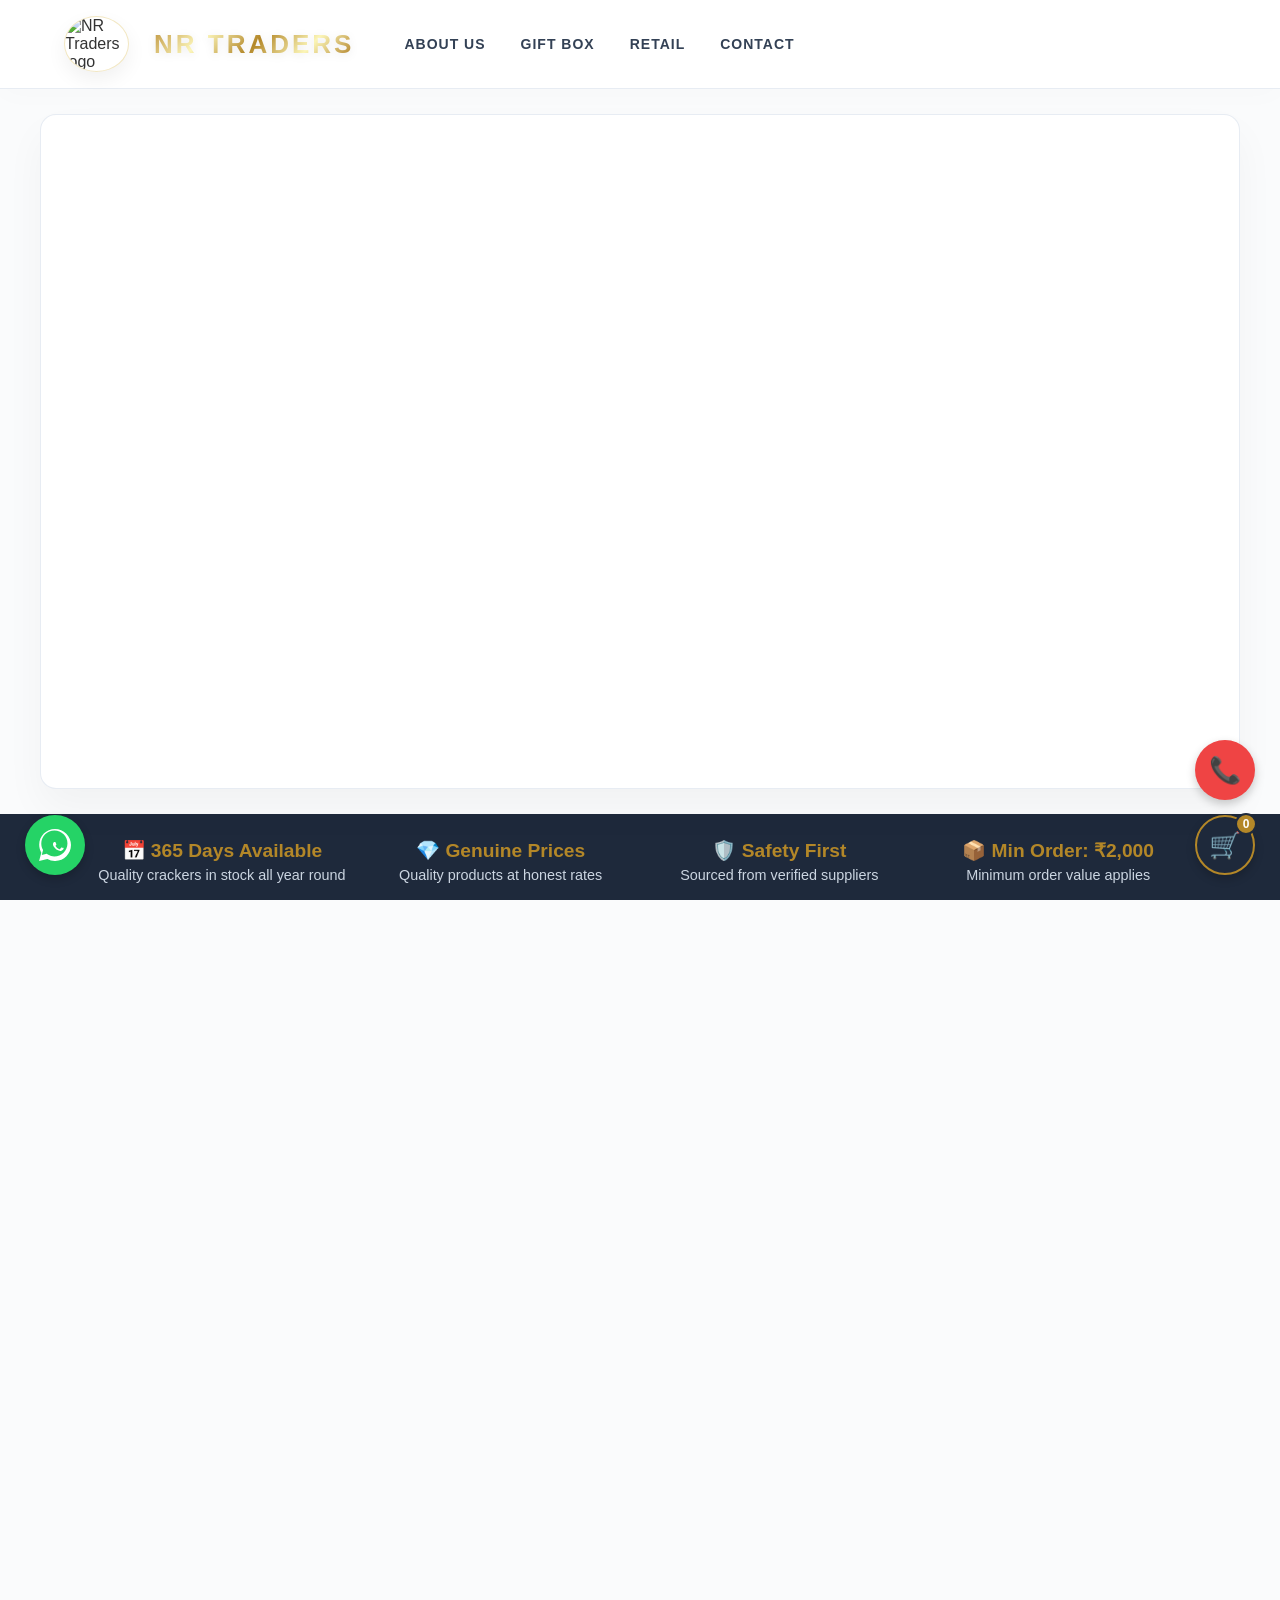
==== commit 35d84a3c: "Update index.html" ====
--- a/index.html
+++ b/index.html
@@ -24,4 +24,222 @@
 
         /* Heading, search, categories */
         .products-section-header { text-align: center; margin: 30px auto 15px; }
-        .highlighted-title { font-size: 2rem;
+        .highlighted-title { font-size: 2rem; font-weight: bold; color: #1e293b; text-transform: uppercase; }
+        .search-container { max-width: 500px; margin: 0 auto 20px; padding: 0 15px; }
+        .search-input { width: 100%; padding: 12px 18px; border: 2px solid #cbd5e1; border-radius: 25px; font-size: 15px; outline: none; }
+        .search-input:focus { border-color: #b38728; }
+        .categories-container { max-width: 800px; margin: 0 auto 30px; padding: 0 15px; display: flex; justify-content: center; gap: 8px; flex-wrap: wrap; }
+        .category-btn { background: #ffffff; color: #555555; border: 1px solid #cbd5e1; padding: 8px 16px; border-radius: 20px; font-size: 14px; cursor: pointer; font-weight: 600; }
+        .category-btn:hover, .category-btn.active { background: #b38728; color: #ffffff; border-color: #b38728; }
+
+        /* Product cards */
+        .dual-card-container { display: flex; flex-wrap: wrap; justify-content: center; gap: 20px; padding: 0 15px 40px; max-width: 1100px; margin: 0 auto; }
+        .product-card { width: 300px; border: 1px solid #e2e8f0; border-radius: 10px; overflow: hidden; background: #ffffff; box-shadow: 0 2px 6px rgba(0,0,0,0.05); }
+        .product-card img { width: 100%; height: 220px; object-fit: cover; display: block; }
+        .card-details { padding: 15px; text-align: center; }
+        .card-details h3 { font-size: 1.1rem; color: #1e293b; margin-bottom: 8px; }
+        .price { font-size: 1.2rem; font-weight: bold; color: #b38728; margin-bottom: 6px; }
+        .stock-tag { display: inline-block; font-size: 0.9rem; font-weight: bold; color: #15803d; background: #dcfce7; padding: 4px 12px; border-radius: 20px; margin-bottom: 4px; }
+        .quantity-picker { display: flex; align-items: center; justify-content: center; gap: 12px; margin: 15px 0 5px; background: #f8fafc; padding: 8px; border-radius: 8px; border: 1px solid #cbd5e1; }
+        .qty-btn { background: #ffffff; border: 1px solid #cbd5e1; width: 32px; height: 32px; border-radius: 6px; font-size: 16px; font-weight: bold; cursor: pointer; }
+        .qty-btn:hover { background: #b38728; color: #ffffff; border-color: #b38728; }
+        .qty-number { font-size: 16px; font-weight: 700; color: #1e293b; min-width: 24px; text-align: center; }
+        .view-cart-btn { display: block; margin-top: 10px; background: #1e293b; color: #ffffff; text-decoration: none; padding: 10px; border-radius: 6px; font-size: 14px; font-weight: bold; }
+        .view-cart-btn:hover { background: #b38728; }
+
+        .no-results { display: none; text-align: center; color: #555555; font-size: 1rem; padding: 30px 15px 40px; }
+        footer { text-align: center; padding: 20px; background: #1e293b; color: #cbd5e1; font-size: 14px; }
+
+        @media (max-width: 600px) {
+            .highlighted-title { font-size: 1.5rem; }
+            .product-card { width: 100%; max-width: 360px; }
+        }
+    </style>
+</head>
+<body>
+
+    <header class="main-header">
+        <nav>
+            <img src="images/logo.jpg" class="logo" alt="NR Traders logo">
+            <div class="brand-title">NR TRADERS</div>
+            <ul>
+                <li><a href="about.html">ABOUT US</a></li>
+                <li><a href="giftbox.html">GIFT BOX</a></li>
+                <li><a href="retail.html">RETAIL</a></li>
+                <li><a href="contact.html">CONTACT</a></li>
+            </ul>
+        </nav>
+    </header>
+
+    <!-- Background video -->
+    <div class="hero">
+        <video autoplay loop muted playsinline class="back-video">
+            <source src="images/video.mp4" type="video/mp4">
+        </video>
+    </div>
+
+    <!-- Trust banner -->
+    <div class="trust-banner">
+        <div class="trust-grid">
+            <div class="trust-item">
+                <h4>📅 365 Days Available</h4>
+                <p>Quality crackers in stock all year round</p>
+            </div>
+            <div class="trust-item">
+                <h4>💎 Genuine Prices</h4>
+                <p>Quality products at honest rates</p>
+            </div>
+            <div class="trust-item">
+                <h4>🛡️ Safety First</h4>
+                <p>Sourced from verified suppliers</p>
+            </div>
+            <div class="trust-item">
+                <h4>📦 Min Order: ₹2,000</h4>
+                <p>Minimum order value applies</p>
+            </div>
+        </div>
+    </div>
+
+    <div class="products-section-header">
+        <h2 class="highlighted-title">💥 Our Premium Products 💥</h2>
+    </div>
+
+    <div class="search-container">
+        <input type="text" id="productSearch" class="search-input" placeholder="Search for crackers (e.g., Sparklers, Packs)..." oninput="applyFilters()">
+    </div>
+
+    <div class="categories-container">
+        <button class="category-btn active" data-category="all" onclick="setCategory(this)">All Products</button>
+        <button class="category-btn" data-category="giftbox" onclick="setCategory(this)">Gift Boxes</button>
+        <button class="category-btn" data-category="sparklers" onclick="setCategory(this)">Sparklers</button>
+        <button class="category-btn" data-category="aerial" onclick="setCategory(this)">Aerial Fancy</button>
+        <button class="category-btn" data-category="chakkars" onclick="setCategory(this)">Ground Chakkars</button>
+        <button class="category-btn" data-category="rockets" onclick="setCategory(this)">Rockets</button>
+    </div>
+
+    <!-- Products (change data-price to your real rates) -->
+    <div class="dual-card-container" id="productGrid">
+
+        <div class="product-card" data-category="giftbox" data-name="vip pack 70 items" data-price="2500">
+            <img src="images/product1.jpg" alt="VIP Pack">
+            <div class="card-details">
+                <h3>VIP PACK (70 ITEMS)</h3>
+                <p class="price">₹2,500</p>
+                <span class="stock-tag">In Stock</span>
+                <div class="quantity-picker">
+                    <button class="qty-btn" onclick="adjustQty(this, -1)">-</button>
+                    <span class="qty-number">0</span>
+                    <button class="qty-btn" onclick="adjustQty(this, 1)">+</button>
+                </div>
+                <a href="cart.html" class="view-cart-btn">View Cart</a>
+            </div>
+        </div>
+
+        <div class="product-card" data-category="giftbox" data-name="family deluxe pack" data-price="3500">
+            <img src="images/product2.jpg" alt="Family Deluxe Pack">
+            <div class="card-details">
+                <h3>FAMILY DELUXE PACK</h3>
+                <p class="price">₹3,500</p>
+                <span class="stock-tag">In Stock</span>
+                <div class="quantity-picker">
+                    <button class="qty-btn" onclick="adjustQty(this, -1)">-</button>
+                    <span class="qty-number">0</span>
+                    <button class="qty-btn" onclick="adjustQty(this, 1)">+</button>
+                </div>
+                <a href="cart.html" class="view-cart-btn">View Cart</a>
+            </div>
+        </div>
+
+    </div>
+
+    <p class="no-results" id="noResults">No products match your search or category.</p>
+
+    <!-- Floating buttons -->
+    <a href="https://wa.me/919787907083?text=Hi%20NR%20Traders%2C%20I%20want%20to%20enquire%20about%20crackers" class="premium-float-btn wa-float-circle-left" target="_blank" rel="noopener" title="Chat on WhatsApp">
+        <svg style="width:32px; height:32px; fill:#ffffff; display:block;" viewBox="0 0 24 24" aria-hidden="true">
+            <path d="M.057 24l1.687-6.163c-1.041-1.804-1.588-3.849-1.587-5.946C.06 5.348 5.397.01 12.008.01c3.202.001 6.212 1.246 8.477 3.516 2.266 2.27 3.51 5.28 3.505 8.484-.016 6.657-5.353 11.993-11.966 11.993-2.004-.001-3.973-.5-5.72-1.457L0 24zm6.59-4.846c1.6.95 3.188 1.449 4.825 1.451 5.436 0 9.86-4.37 9.87-9.742.005-2.602-1.005-5.05-2.845-6.89C16.65 2.131 14.2 1.121 11.597 1.121c-5.444 0-9.873 4.372-9.883 9.744-.004 1.739.46 3.435 1.346 4.966l-.995 3.636 3.733-.973zm12.35-4.41c-.27-.135-1.59-.783-1.836-.872-.247-.09-.427-.135-.607.135-.18.27-.697.873-.855 1.057-.157.183-.315.207-.585.072-1.127-.566-1.928-1.01-2.697-2.327-.2-.342.2-.318.572-1.063.06-.12.03-.225-.015-.315-.045-.09-.427-1.03-.585-1.41-.154-.372-.323-.322-.443-.322-.11-.005-.24-.005-.36-.005-.12 0-.315.045-.48.225-.165.18-.63.615-.63 1.502 0 .888.645 1.748.735 1.868.09.12 1.272 1.942 3.082 2.723.43.186.765.297 1.026.38.433.137.828.118 1.14.07.348-.053 1.59-.65 1.815-1.248.225-.597.225-1.11.157-1.215-.067-.105-.247-.15-.517-.285z"/>
+        </svg>
+    </a>
+
+    <a href="tel:+919787907083" class="premium-float-btn call-float-circle" title="Call us">📞</a>
+
+    <a href="cart.html" class="premium-float-btn cart-float-circle" title="View Cart">
+        🛒<span class="cart-count" id="cartCount">0</span>
+    </a>
+
+    <footer>
+        <p>© 2026 NR TRADERS. All Rights Reserved.</p>
+    </footer>
+
+    <script>
+        const CART_KEY = 'nr_cart';
+        let activeCategory = 'all';
+
+        function getCart() {
+            try { return JSON.parse(localStorage.getItem(CART_KEY)) || {}; }
+            catch (e) { return {}; }
+        }
+        function saveCart(cart) {
+            localStorage.setItem(CART_KEY, JSON.stringify(cart));
+        }
+        function productName(card) {
+            return card.querySelector('h3').textContent.trim();
+        }
+
+        function restoreQuantities() {
+            const cart = getCart();
+            document.querySelectorAll('.product-card').forEach(card => {
+                const item = cart[productName(card)];
+                card.querySelector('.qty-number').textContent = item ? item.qty : 0;
+            });
+            updateCartCount();
+        }
+
+        function adjustQty(btn, change) {
+            const card = btn.closest('.product-card');
+            const name = productName(card);
+            const cart = getCart();
+            const newQty = Math.max(0, (cart[name] ? cart[name].qty : 0) + change);
+
+            if (newQty === 0) {
+                delete cart[name];
+            } else {
+                cart[name] = { qty: newQty, price: Number(card.dataset.price) || 0 };
+            }
+
+            saveCart(cart);
+            card.querySelector('.qty-number').textContent = newQty;
+            updateCartCount();
+        }
+
+        function updateCartCount() {
+            const cart = getCart();
+            let total = 0;
+            Object.values(cart).forEach(item => total += item.qty);
+            document.getElementById('cartCount').textContent = total;
+        }
+
+        function setCategory(btn) {
+            document.querySelectorAll('.category-btn').forEach(b => b.classList.remove('active'));
+            btn.classList.add('active');
+            activeCategory = btn.dataset.category;
+            applyFilters();
+        }
+
+        function applyFilters() {
+            const term = document.getElementById('productSearch').value.toLowerCase().trim();
+            let visible = 0;
+            document.querySelectorAll('.product-card').forEach(card => {
+                const show = (activeCategory === 'all' || card.dataset.category === activeCategory)
+                          && card.dataset.name.includes(term);
+                card.style.display = show ? '' : 'none';
+                if (show) visible++;
+            });
+            document.getElementById('noResults').style.display = visible === 0 ? 'block' : 'none';
+        }
+
+        restoreQuantities();
+    </script>
+
+</body>
+</html>
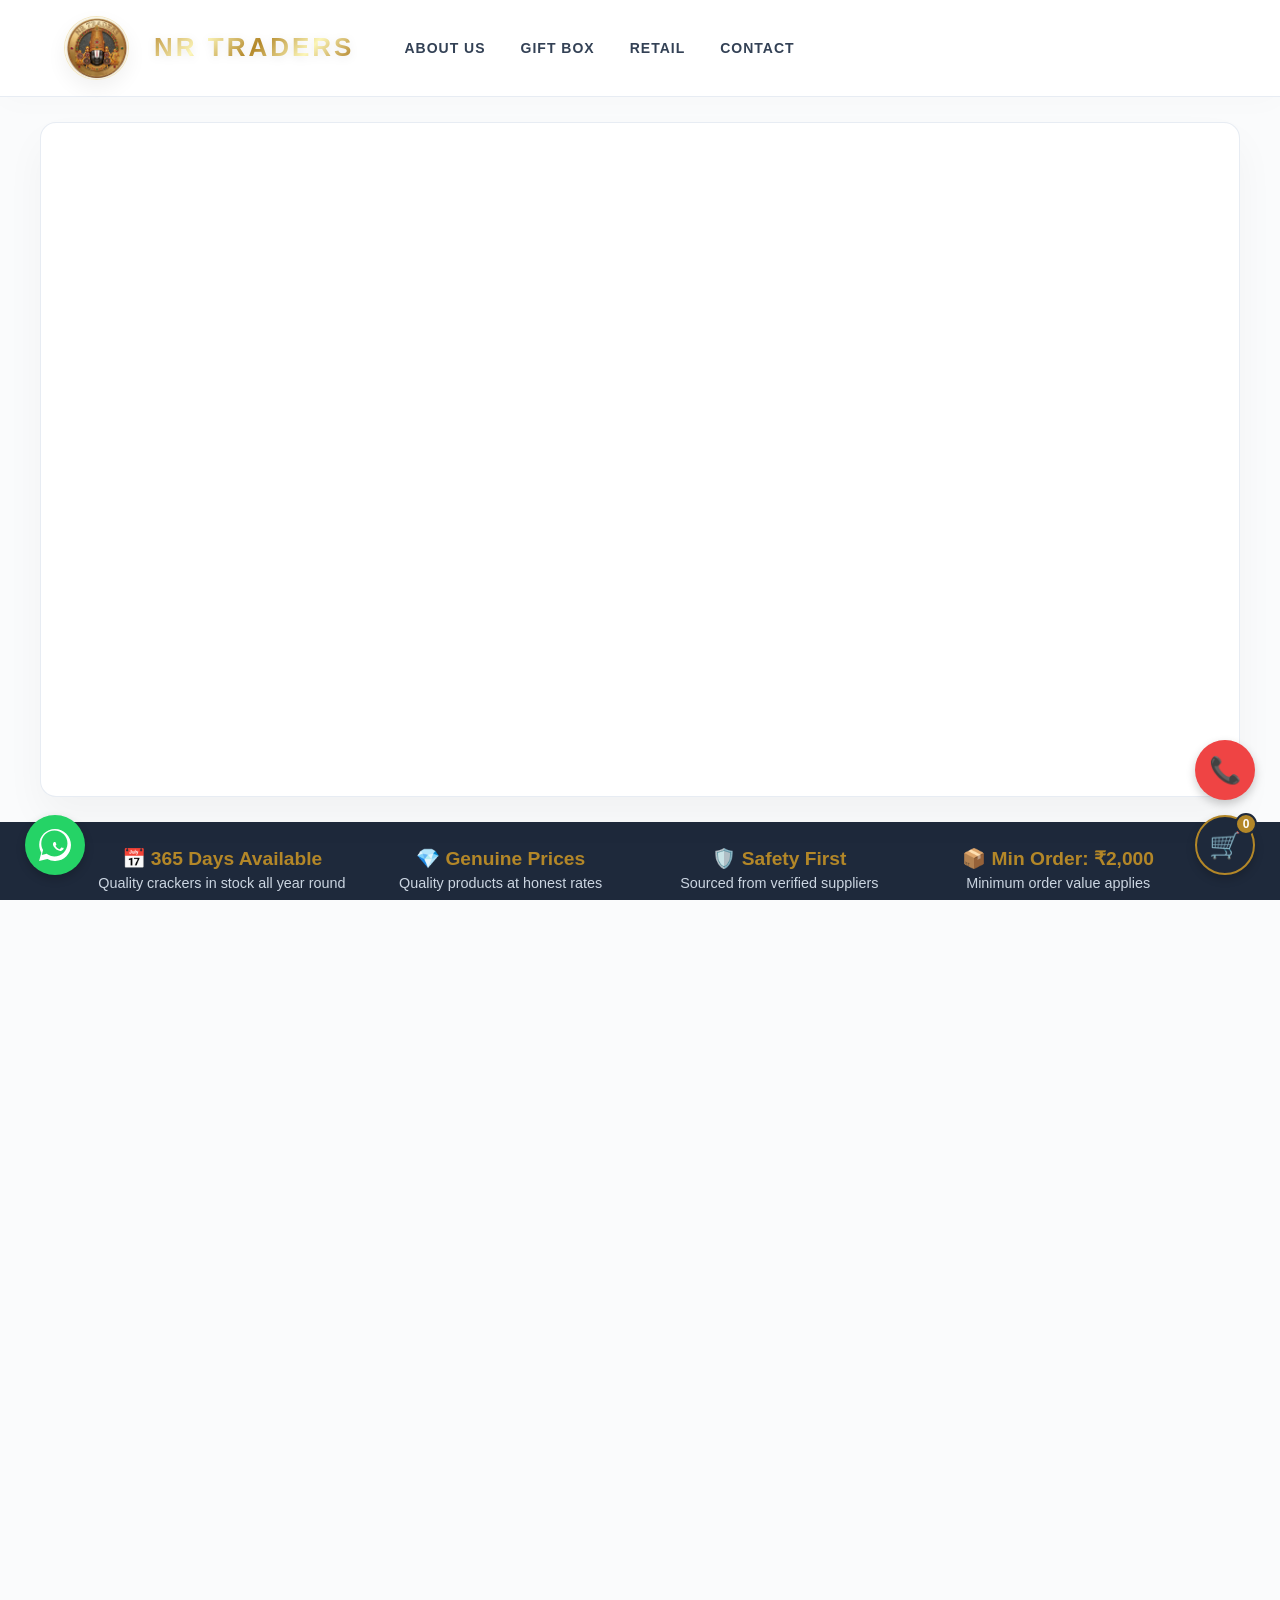
==== commit 2ff7d643: "Update index.html" ====
--- a/index.html
+++ b/index.html
@@ -60,7 +60,7 @@
 
     <header class="main-header">
         <nav>
-            <img src="images/logo.jpg" class="logo" alt="NR Traders logo">
+            <img src="logo.jpg" class="logo" alt="NR Traders logo">
             <div class="brand-title">NR TRADERS</div>
             <ul>
                 <li><a href="about.html">ABOUT US</a></li>
@@ -74,7 +74,7 @@
     <!-- Background video -->
     <div class="hero">
         <video autoplay loop muted playsinline class="back-video">
-            <source src="images/video.mp4" type="video/mp4">
+            <source src="video.mp4" type="video/mp4">
         </video>
     </div>
 
@@ -121,7 +121,7 @@
     <div class="dual-card-container" id="productGrid">
 
         <div class="product-card" data-category="giftbox" data-name="vip pack 70 items" data-price="2500">
-            <img src="images/product1.jpg" alt="VIP Pack">
+            <img src="70.jpg" alt="VIP Pack">
             <div class="card-details">
                 <h3>VIP PACK (70 ITEMS)</h3>
                 <p class="price">₹2,500</p>
@@ -136,7 +136,7 @@
         </div>
 
         <div class="product-card" data-category="giftbox" data-name="family deluxe pack" data-price="3500">
-            <img src="images/product2.jpg" alt="Family Deluxe Pack">
+            <img src="70 list.jpg" alt="Family Deluxe Pack">
             <div class="card-details">
                 <h3>FAMILY DELUXE PACK</h3>
                 <p class="price">₹3,500</p>
